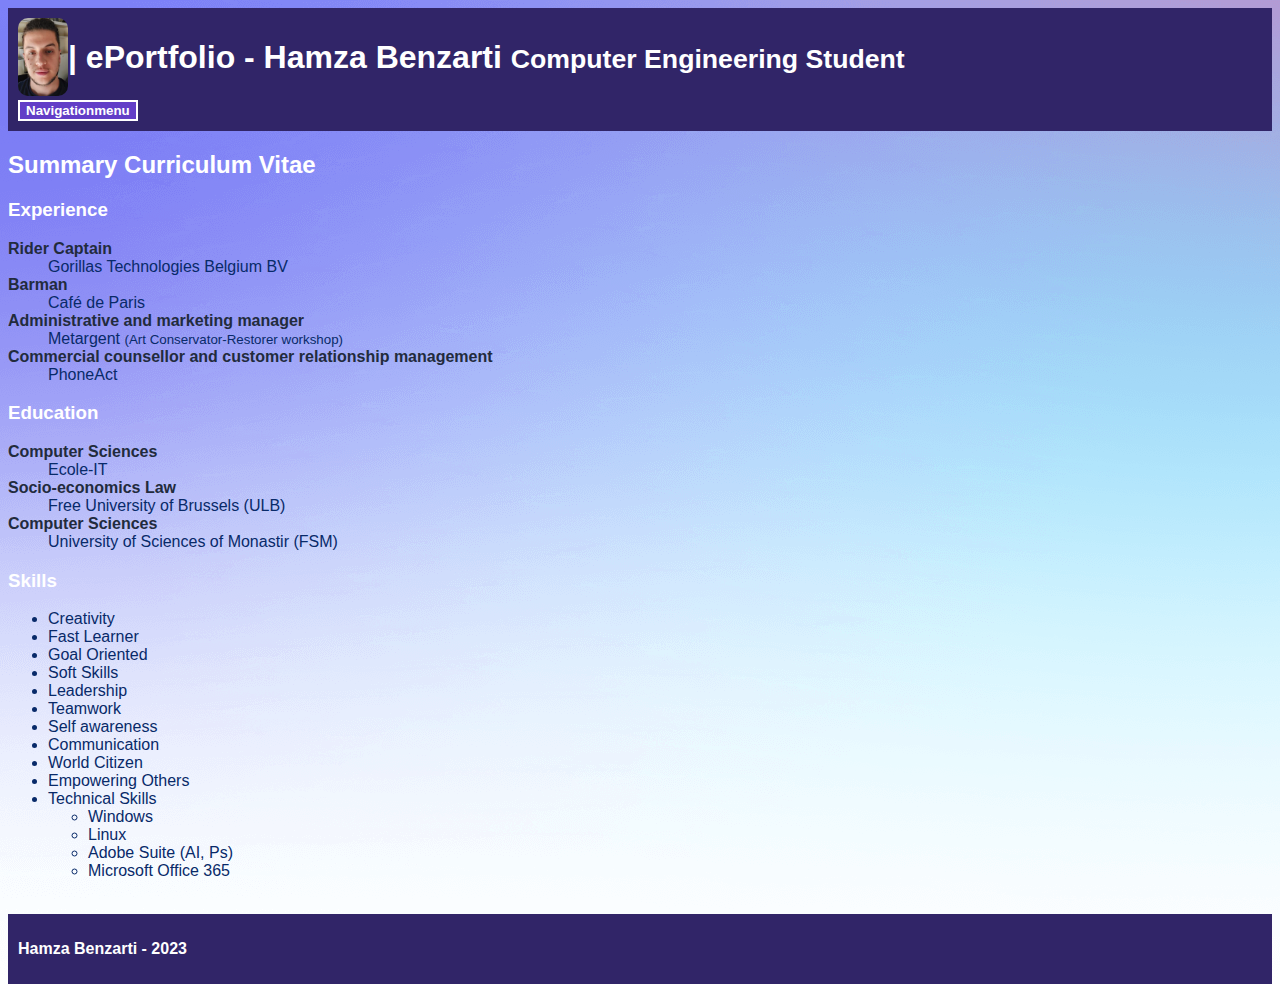
==== index.html @ 6d57bccd "Add files via upload" ====
<!DOCTYPE html>
<html lang=en>
<head>
    <title>ePortfolio Hamza Benzarti</title>
    <meta charset="UTF-8">
    <meta name="viewport" content="width=device-width, initial-scale=1">
    <meta name="keywords" content="ePortfolio, Curriculum Vitae, Hamza Benzarti">
    <meta name="description" content="ePortfolio of Hamza Benzarti, Curriculum Vitae of Hamza Benzarti">
    <link rel="stylesheet" href="eportfolio.css">
</head>

<Body>
    <header>
        <div id="headermain">
            <img id="profilepic" src="pics/profilepic.png" alt="Profile pic Hamza Benzarti">
            <h1>| ePortfolio - Hamza Benzarti <small>Computer Engineering Student</small></h1>
        </div>
        <nav>
            <div class="navigation">
                <button id="navbutton"><strong>Navigationmenu</strong></button>
                <div class="navigationcontent">
                    <a href="index.html">Main</a>
                    <a href="experience.html">Experience</a>
                    <a href="education.html">Education</a>
                    <a href="skills.html">Skills</a>
                </div>
            </div>
            
        </nav>
    </header>

    <main>
        <h2 style="color:white;">Summary Curriculum Vitae</h2>
        <h3>Experience</h3>
        <dl>
            <dt><strong>Rider Captain</strong></dt>
            <dd>Gorillas Technologies Belgium BV</dd>
            <dt><strong>Barman</strong></dt>
            <dd>Café de Paris</dd>
            <dt><strong>Administrative and marketing manager</strong></dt>
            <dd>Metargent <small>(Art Conservator-Restorer workshop)</small></dd>
            <dt><strong>Commercial counsellor and customer relationship management</strong></dt>
            <dd>PhoneAct</dd>
        </dl>
        <h3>Education</h3>
        <dl>
            <dt><strong>Computer Sciences</strong></dt>
            <dd>Ecole-IT</dd>
            <dt><strong>Socio-economics Law</strong></dt>
            <dd>Free University of Brussels (ULB)</dd>
            <dt><strong>Computer Sciences</strong></dt>
            <dd>University of Sciences of Monastir (FSM)</dd>
        </dl>

        <h3>Skills</h3>
        <ul>
            <li>Creativity</li>
            <li>Fast Learner</li>
            <li>Goal Oriented</li>
            <li>Soft Skills</li>
            <li>Leadership</li>
            <li>Teamwork</li>
            <li>Self awareness</li>
            <li>Communication</li>
            <li>World Citizen</li>
            <li>Empowering Others</li>
            <li>
                Technical Skills
                <ul>
                    <li>Windows</li>
                    <li>Linux</li>
                    <li>Adobe Suite (AI, Ps)</li>
                    <li>Microsoft Office 365</li>
                </ul>
            </li>
        </ul>
        <br>
        
    </main>
    
    <footer>
        <p><strong>Hamza Benzarti - 2023</strong></p>
    </footer>
</Body>

</html>
---- eportfolio.css ----
.navigation {
    display: inline-block;
    position: relative;
    color: white;
}

.navigationcontent {
    text-align: center;
    display: none;
    position: absolute;
    width: 100%;
    overflow: auto;
    background-color: rgb(192, 141, 250);
}

.navigation:hover .navigationcontent {
    display: block;
}

.navigationcontent a {
    display: block;
    color: #ffffff;
}

.navigationcontent a:hover {
    color: #FFFFFF;
    background-color: #696969;
}

html {
    color: #ffffff;
    font-family: Arial, Helvetica, sans-serif;
    background-color: rgb(8, 70, 105);
    background-image: url(pics/bg.png);
    height: 100%;
}

a {
    text-decoration: none;
    font-style: oblique;
}

#navbutton {
    border-style: solid;
    border-width: 2px;
    border-color: white;
    color: white;
    background-color: rgb(98, 62, 199);
}

#headermain {
    display:inline-flex;
}

#profilepic {
    width: 50px;
    height: 78px;
    border-radius: 10px;
}

main {
    color:rgb(8, 42, 105);
    overflow: auto;
}

footer {
    padding: 10px;
    background-color: rgb(49, 37, 104);
    position: relative;
    bottom: 0;
    left: 0;
    right: 0;
}

header {
    padding: 10px;
    background-color: rgb(49, 37, 104);
    position: relative;
    top: 0;
    left: 0;
    right: 0;
}

#xplogo {
    width: 30px;
    height: 30px;
    border-radius: 5px;
}

h3 {
    color:rgb(255, 255, 255);
}

dt {
    color: rgb(34, 43, 61);
}
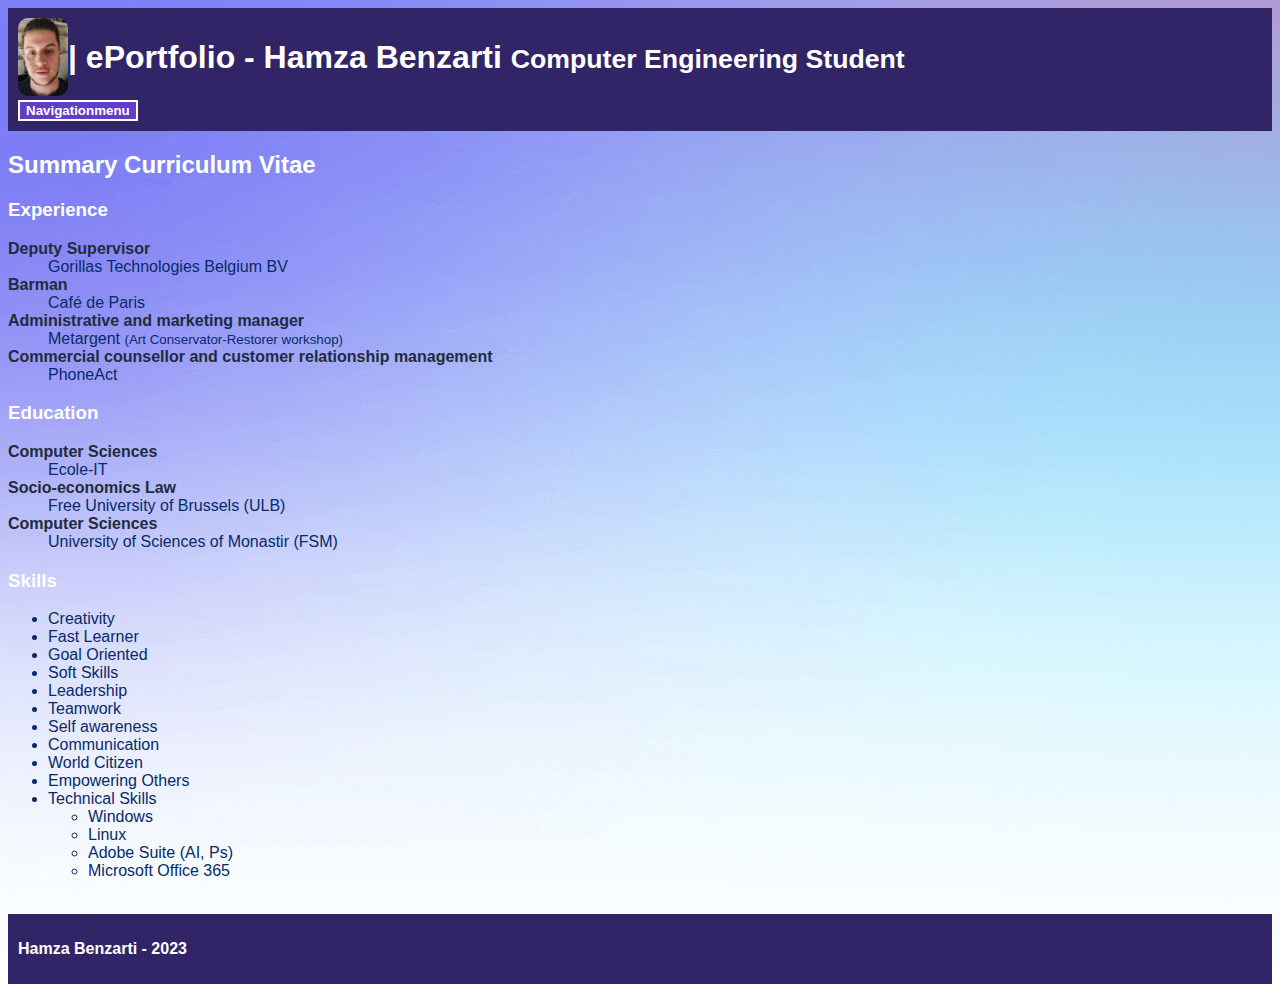
==== commit 7ab307a7: "Update index.html" ====
--- a/index.html
+++ b/index.html
@@ -33,7 +33,7 @@
         <h2 style="color:white;">Summary Curriculum Vitae</h2>
         <h3>Experience</h3>
         <dl>
-            <dt><strong>Rider Captain</strong></dt>
+            <dt><strong>Deputy Supervisor</strong></dt>
             <dd>Gorillas Technologies Belgium BV</dd>
             <dt><strong>Barman</strong></dt>
             <dd>Café de Paris</dd>
@@ -83,4 +83,4 @@
     </footer>
 </Body>
 
-</html>+</html>
